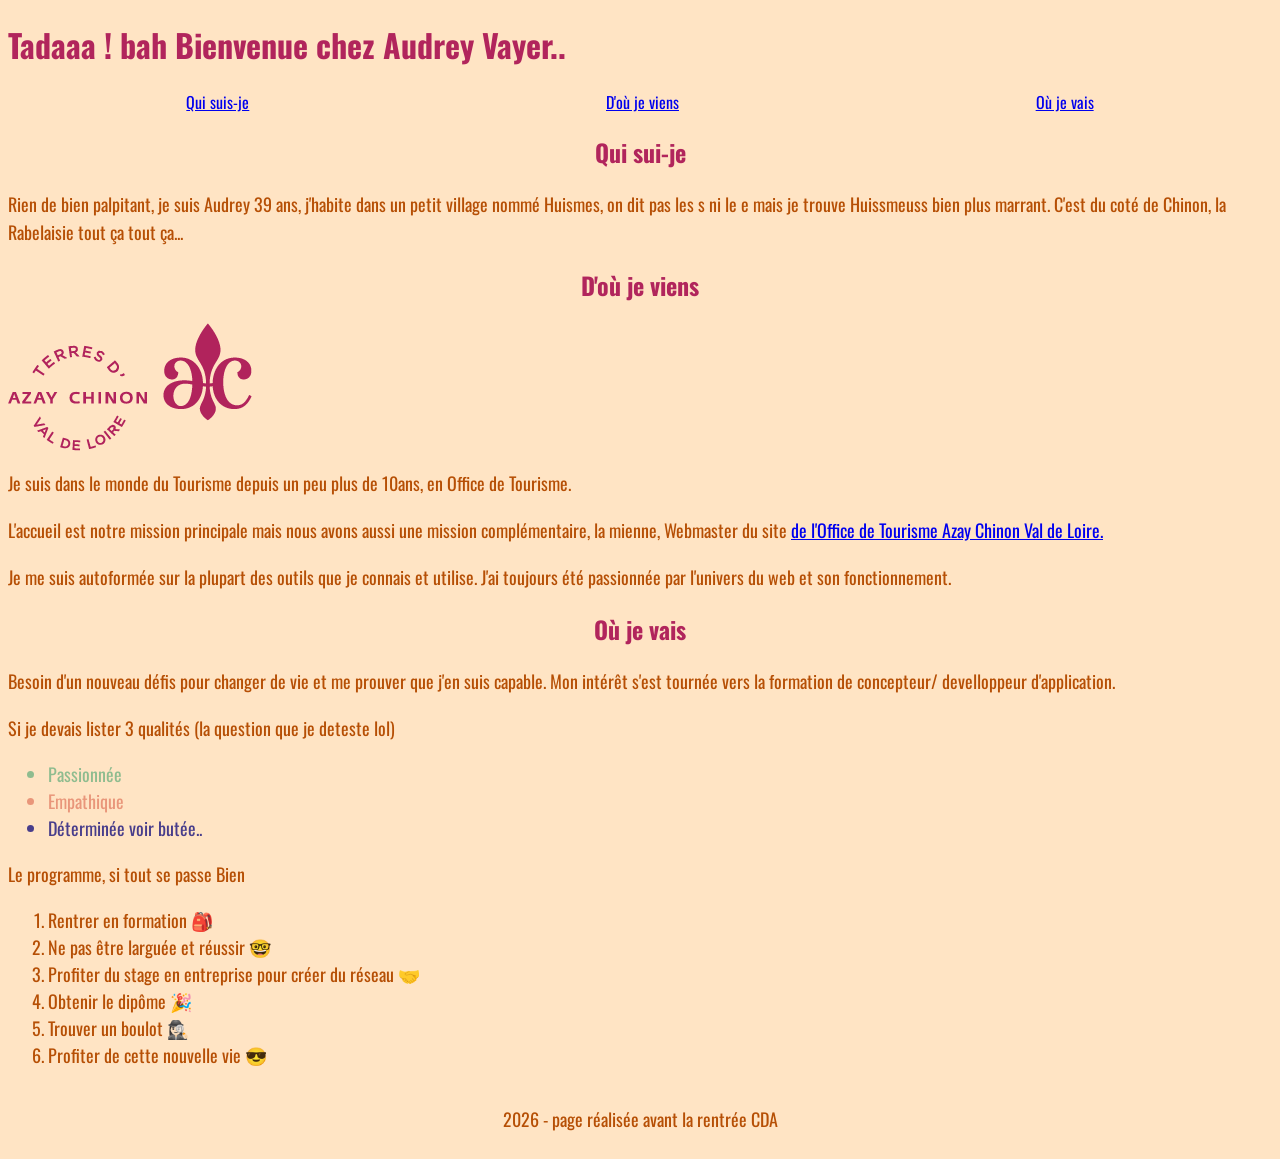
==== my-project/index.html @ 1847497f "savegarde" ====
<!DOCTYPE html>
<html lang="fr">
    <head>
        <meta charset="UTF-8">
        <meta name="viewport" content="width=device-width, inital-scale=1">
        <title> Ma page perso</title>
        <link rel="stylesheet" href="style.css">
        <link rel="preconnect" href="https://fonts.googleapis.com">
<link rel="preconnect" href="https://fonts.gstatic.com" crossorigin>
<link href="https://fonts.googleapis.com/css2?family=Oswald:wght@200..700&display=swap" rel="stylesheet">
    </head>
    <body>
        <header>
        <h1>Tadaaa ! bah Bienvenue chez Audrey Vayer..</h1>
        <nav>
            <a href="#Presentation"> Qui suis-je</a>
            <a href="#Parcours">D'où je viens</a>
            <a href="#Objectifs"> Où je vais</a>
        </nav>
        </header>
        <main>
        <section id="Presentation">
        <h2>Qui sui-je</h2>
        <p> Rien de bien palpitant, je suis Audrey 39 ans, j'habite dans un petit village nommé Huismes, on dit pas les s ni le e mais je trouve Huissmeuss bien plus marrant. C'est du coté de Chinon, la Rabelaisie tout ça tout ça... </p>
        </section>
        <section id="Parcours">
        <h2> D'où je viens</h2>
           <img src="images/logo-chinon.png" alt="Logo de notre office de Tourisme, inspiration fleur de lys">
        <p>Je suis dans le monde du Tourisme depuis un peu plus de 10ans, en Office de Tourisme.</p>
        <p> L'accueil est notre mission principale mais nous avons aussi une mission complémentaire, la mienne, Webmaster du site <a href="www.azay-chinon-valdeloire.com">de l'Office de Tourisme Azay Chinon Val de Loire.</a> </p>
        <p> Je me suis autoformée sur la plupart des outils que je connais et utilise. J'ai toujours été passionnée par l'univers du web et son fonctionnement.</p>
        </section>
        <section id="Objectifs">
        <h2>Où je vais</h2>
        <p>Besoin d'un nouveau défis pour changer de vie et me prouver que j'en suis capable. Mon intérêt s'est tournée vers la formation de concepteur/ develloppeur d'application.</p>
        <p>Si je devais lister 3 qualités (la question que je deteste lol)</p>
        <ul>
            <li class="passionnée">Passionnée</li>
            <li class="fidèle">Empathique</li>
            <li class="chiante">Déterminée voir butée..</li>
        </ul>
       <p>Le programme, si tout se passe Bien</p>
       <ol>
            <li>Rentrer en formation 🎒</li>
            <li>Ne pas être larguée et réussir 🤓</li>
            <li>Profiter du stage en entreprise pour créer du réseau 🤝</li>
            <li>Obtenir le dipôme 🎉</li>
            <li>Trouver un boulot 🕵🏻‍♀️</li>
            <li>Profiter de cette nouvelle vie 😎</li>
       </ol>
        </section>
        </main>
        <footer>
            <p>2026 - page réalisée avant la rentrée CDA</p>
        </footer>
        <script src="challenge.js"></script>
    </body>
</html>
---- my-project/style.css ----
*{
    box-sizing: border-box;
}
body{
    background-color: bisque;
    font-family:'Oswald', sans-serif;
}
.galerie{
    display: grid;
    grid-template-columns: 1fr 1fr 1fr;
    gap: 16px;
}
.conteneur{
    display: flex;
}
p{
    line-height: 1.6;
    font-size: 18px;
}
h1{
    color: #b1255c;
    font-size: 32px;
}
p{
    color: rgb(182, 79, 5);
}
ul{
    line-height: 1.5;
    font-size: 18px;
    color: rgb(182, 79, 5);
}
ol{
    line-height: 1.5;
    font-size: 18px;
    color: rgb(182, 79, 5);
   }
h1{font-size: 2rem;}
img{max-width: 100%;}

nav{
    display: flex;
    flex-direction: row;
    align-items: center;
    justify-content: space-around;
}
img{
    display: flex;
    justify-content: center;
}
.passionnée{
    color: darkseagreen;
}
.fidèle{
    color: darksalmon;
}
.chiante{
    color: darkslateblue;
}
h2{
    color: #b1255c;
    display: flex;
    justify-content: center;
}
footer{
    display: flex;
    justify-content: center;
}
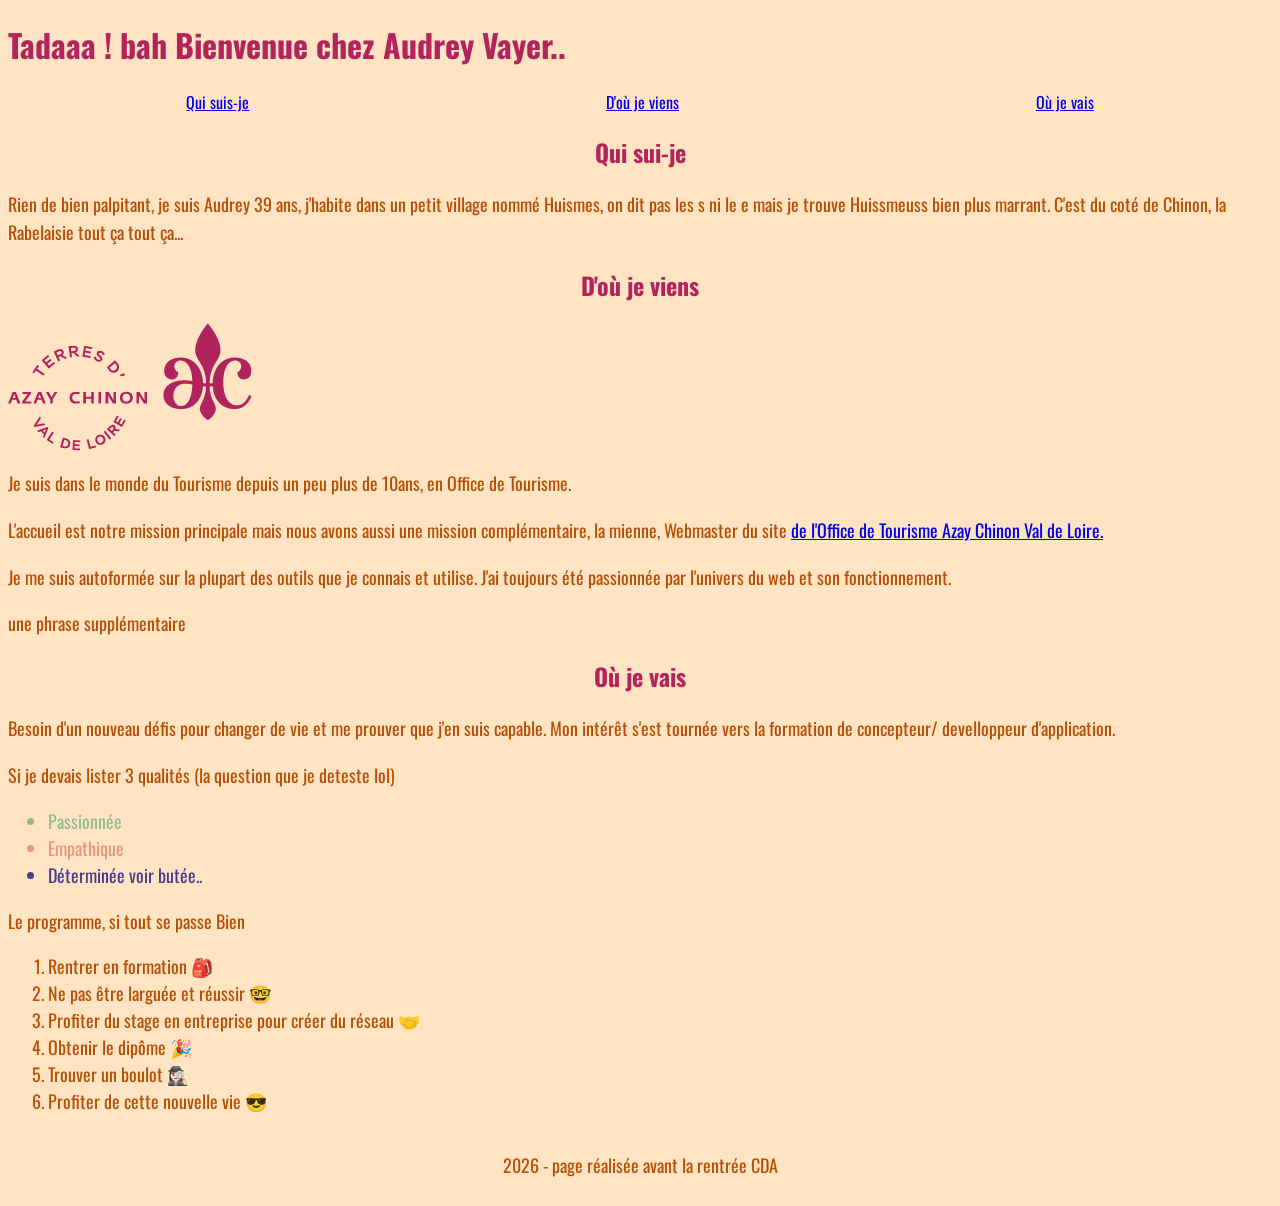
==== commit bd15feb1: "feat: new sentence" ====
--- a/my-project/index.html
+++ b/my-project/index.html
@@ -29,6 +29,7 @@
         <p>Je suis dans le monde du Tourisme depuis un peu plus de 10ans, en Office de Tourisme.</p>
         <p> L'accueil est notre mission principale mais nous avons aussi une mission complémentaire, la mienne, Webmaster du site <a href="www.azay-chinon-valdeloire.com">de l'Office de Tourisme Azay Chinon Val de Loire.</a> </p>
         <p> Je me suis autoformée sur la plupart des outils que je connais et utilise. J'ai toujours été passionnée par l'univers du web et son fonctionnement.</p>
+        <p>une phrase supplémentaire</p>
         </section>
         <section id="Objectifs">
         <h2>Où je vais</h2>
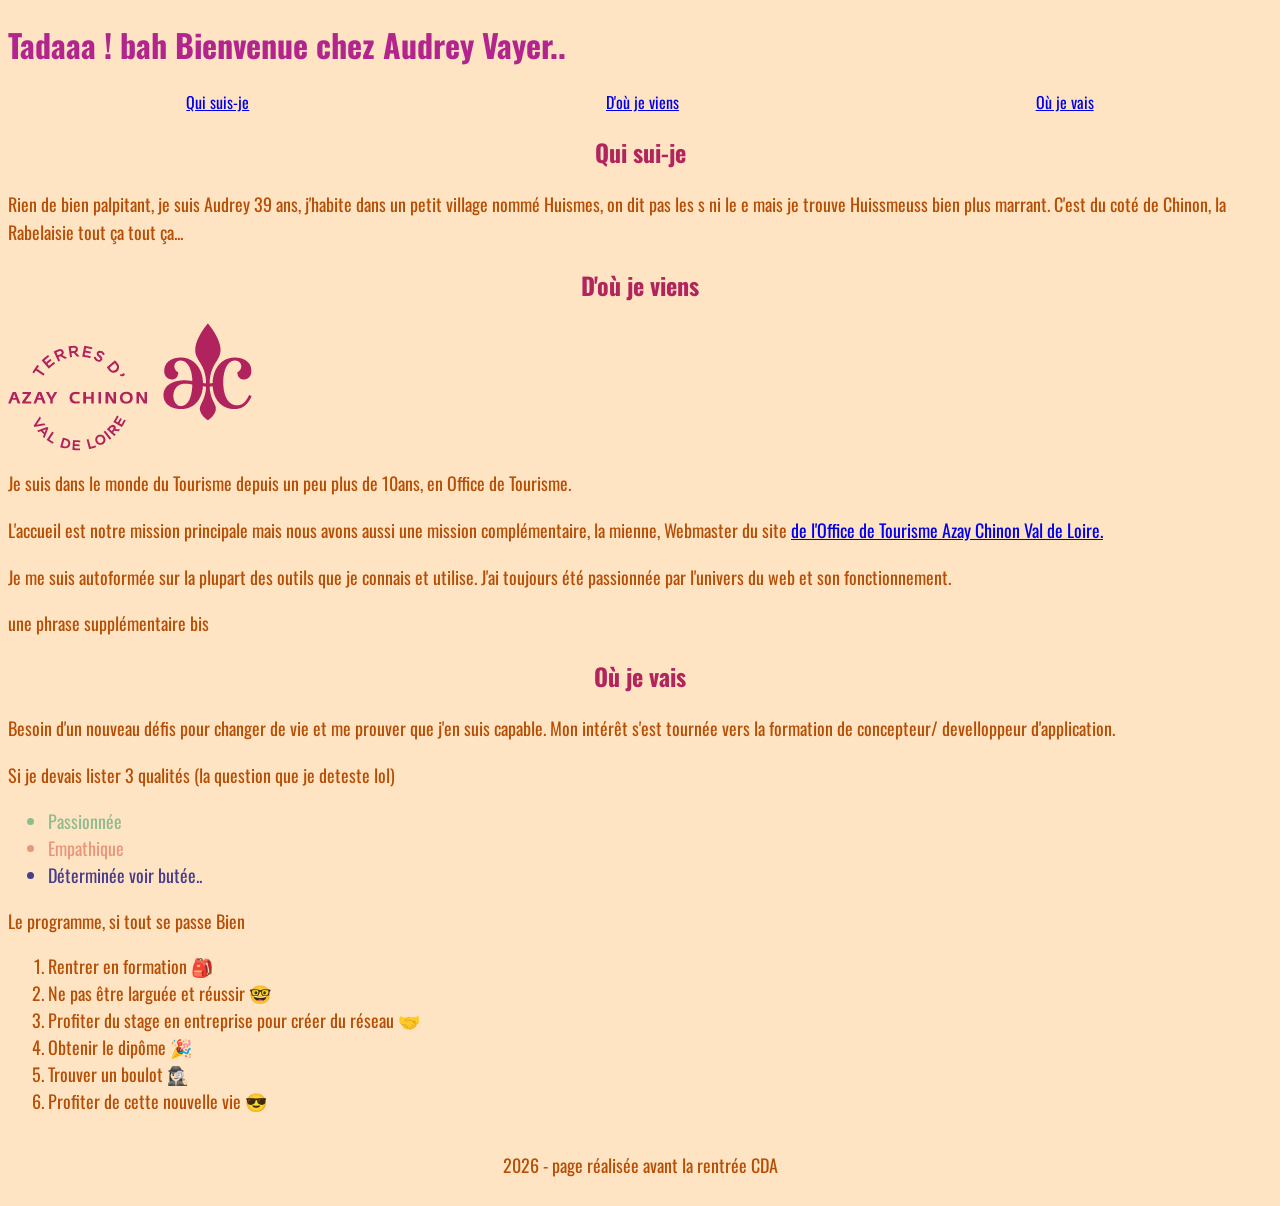
==== commit b5928b7f: "feat : add a paragraph" ====
--- a/my-project/index.html
+++ b/my-project/index.html
@@ -29,7 +29,7 @@
         <p>Je suis dans le monde du Tourisme depuis un peu plus de 10ans, en Office de Tourisme.</p>
         <p> L'accueil est notre mission principale mais nous avons aussi une mission complémentaire, la mienne, Webmaster du site <a href="www.azay-chinon-valdeloire.com">de l'Office de Tourisme Azay Chinon Val de Loire.</a> </p>
         <p> Je me suis autoformée sur la plupart des outils que je connais et utilise. J'ai toujours été passionnée par l'univers du web et son fonctionnement.</p>
-        <p>une phrase supplémentaire</p>
+        <p>une phrase supplémentaire bis</p>
         </section>
         <section id="Objectifs">
         <h2>Où je vais</h2>
--- a/my-project/style.css
+++ b/my-project/style.css
@@ -18,7 +18,7 @@
     font-size: 18px;
 }
 h1{
-    color: #b1255c;
+    color: #b1258c;
     font-size: 32px;
 }
 p{
@@ -64,4 +64,4 @@
 footer{
     display: flex;
     justify-content: center;
-}+}
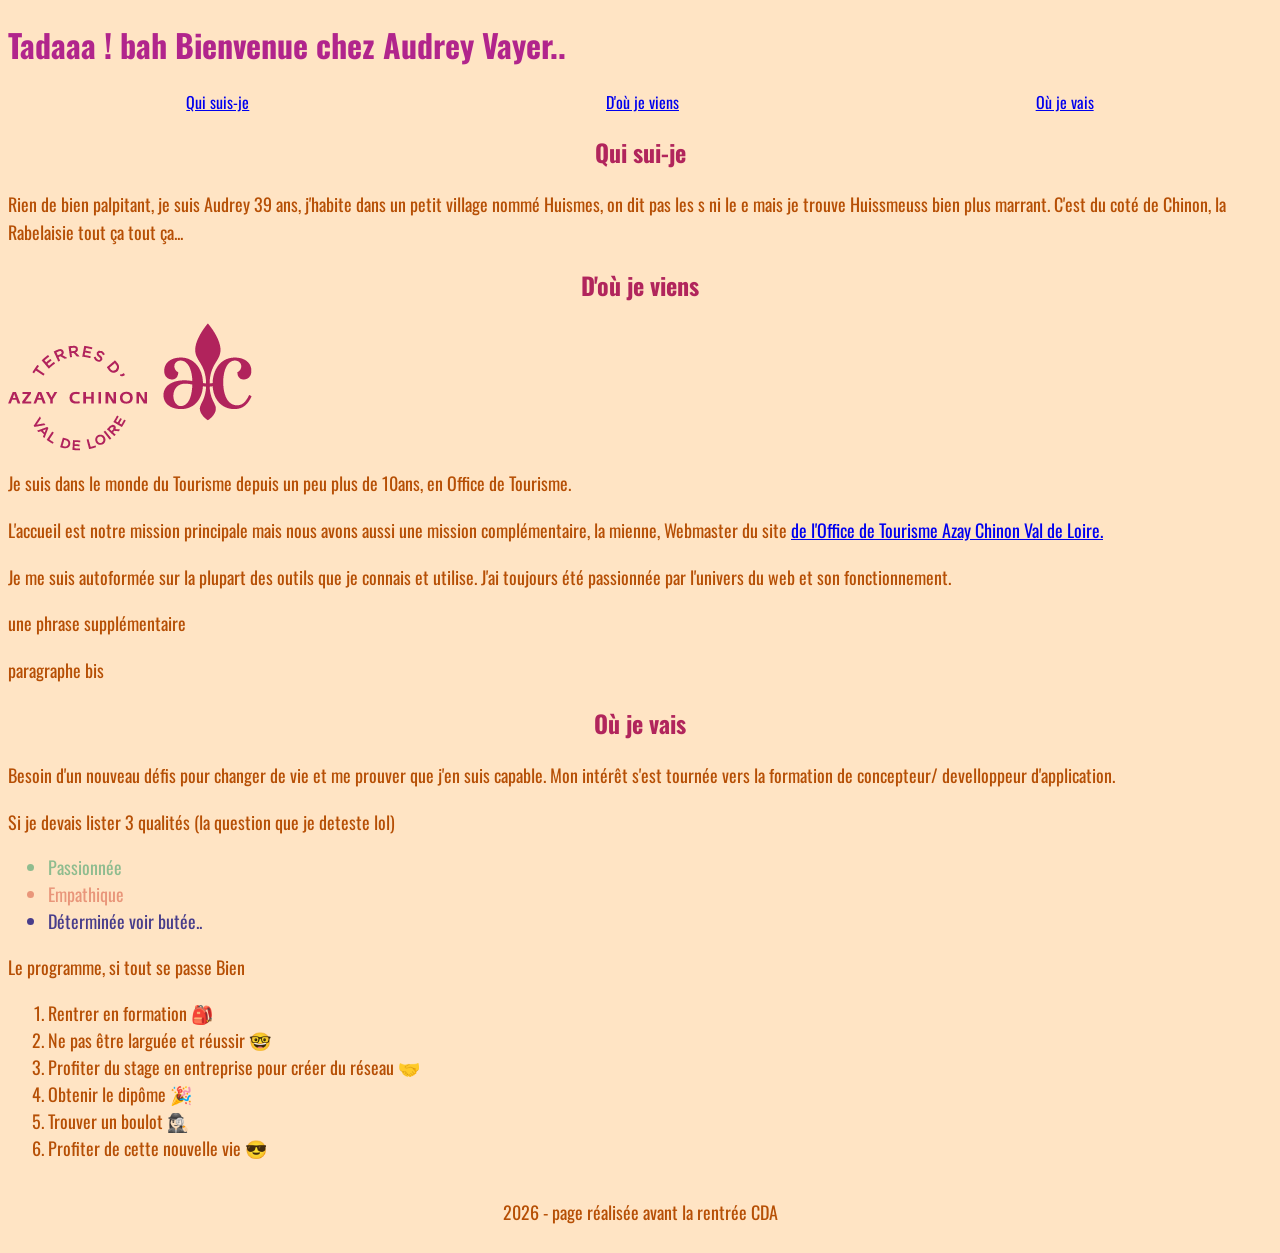
==== commit 4045e297: "feat: add a paragraph" ====
--- a/my-project/index.html
+++ b/my-project/index.html
@@ -29,7 +29,8 @@
         <p>Je suis dans le monde du Tourisme depuis un peu plus de 10ans, en Office de Tourisme.</p>
         <p> L'accueil est notre mission principale mais nous avons aussi une mission complémentaire, la mienne, Webmaster du site <a href="www.azay-chinon-valdeloire.com">de l'Office de Tourisme Azay Chinon Val de Loire.</a> </p>
         <p> Je me suis autoformée sur la plupart des outils que je connais et utilise. J'ai toujours été passionnée par l'univers du web et son fonctionnement.</p>
-        <p>une phrase supplémentaire bis</p>
+        <p>une phrase supplémentaire</p>
+             <p>paragraphe bis</p>
         </section>
         <section id="Objectifs">
         <h2>Où je vais</h2>
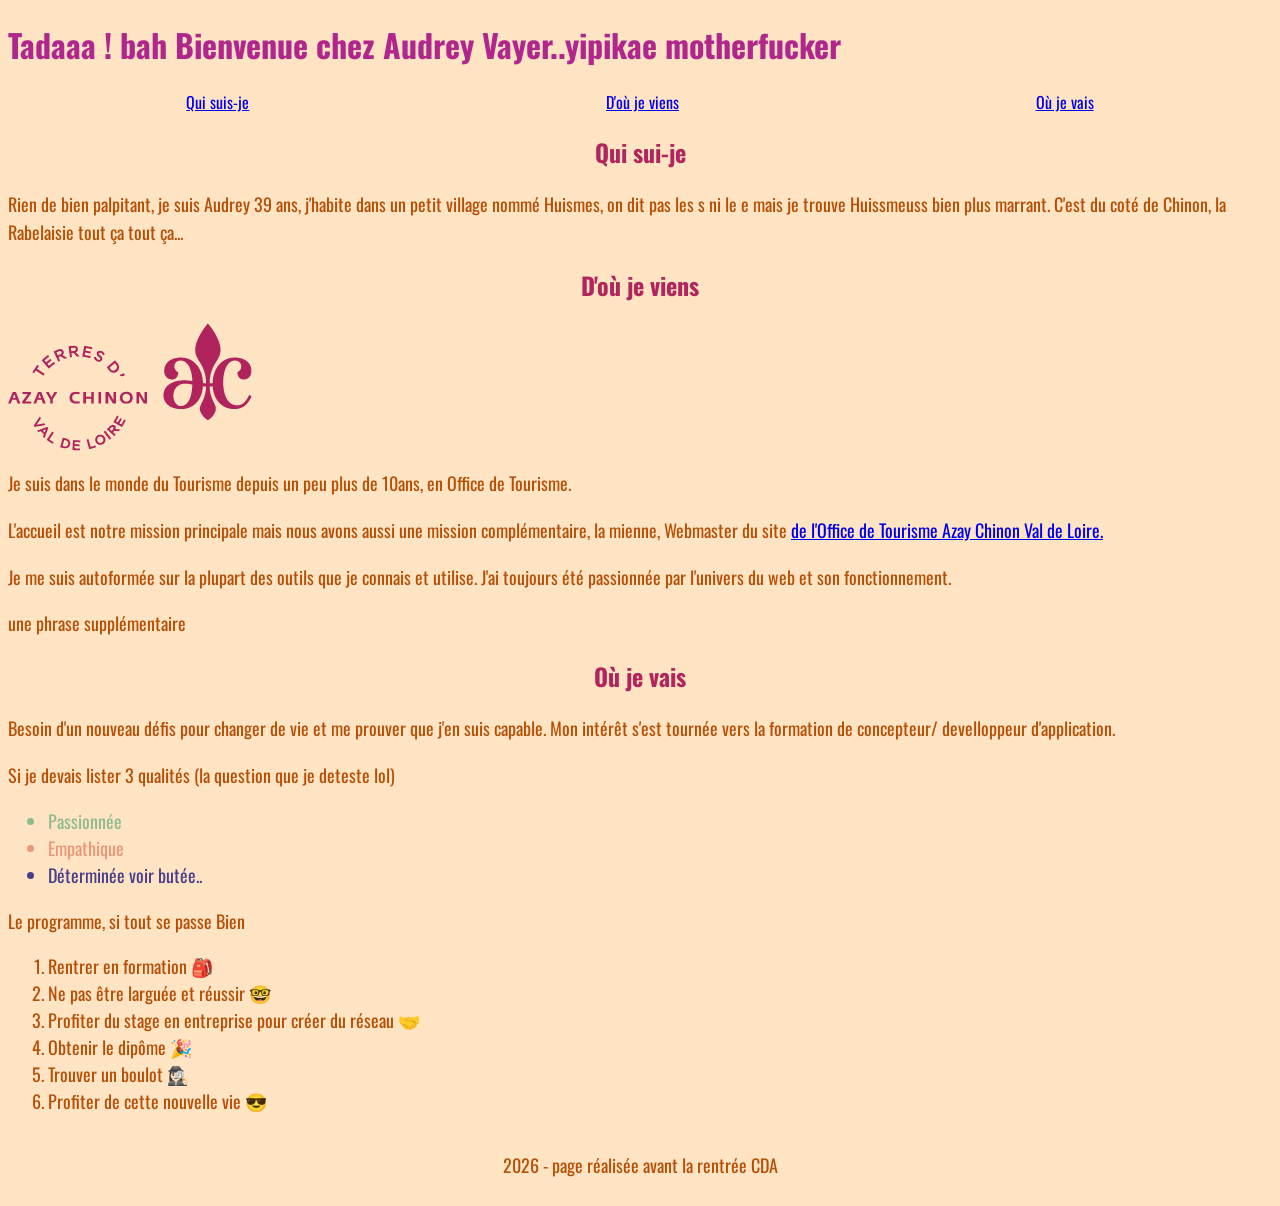
==== commit e50fbbe2: "Update header text in index.html" ====
--- a/my-project/index.html
+++ b/my-project/index.html
@@ -11,7 +11,7 @@
     </head>
     <body>
         <header>
-        <h1>Tadaaa ! bah Bienvenue chez Audrey Vayer..</h1>
+        <h1>Tadaaa ! bah Bienvenue chez Audrey Vayer..yipikae motherfucker</h1>
         <nav>
             <a href="#Presentation"> Qui suis-je</a>
             <a href="#Parcours">D'où je viens</a>
@@ -30,7 +30,6 @@
         <p> L'accueil est notre mission principale mais nous avons aussi une mission complémentaire, la mienne, Webmaster du site <a href="www.azay-chinon-valdeloire.com">de l'Office de Tourisme Azay Chinon Val de Loire.</a> </p>
         <p> Je me suis autoformée sur la plupart des outils que je connais et utilise. J'ai toujours été passionnée par l'univers du web et son fonctionnement.</p>
         <p>une phrase supplémentaire</p>
-             <p>paragraphe bis</p>
         </section>
         <section id="Objectifs">
         <h2>Où je vais</h2>
@@ -57,4 +56,4 @@
         </footer>
         <script src="challenge.js"></script>
     </body>
-</html>+</html>
--- a/my-project/style.css
+++ b/my-project/style.css
@@ -18,7 +18,7 @@
     font-size: 18px;
 }
 h1{
-    color: #b1258c;
+    color: #b1268c;
     font-size: 32px;
 }
 p{
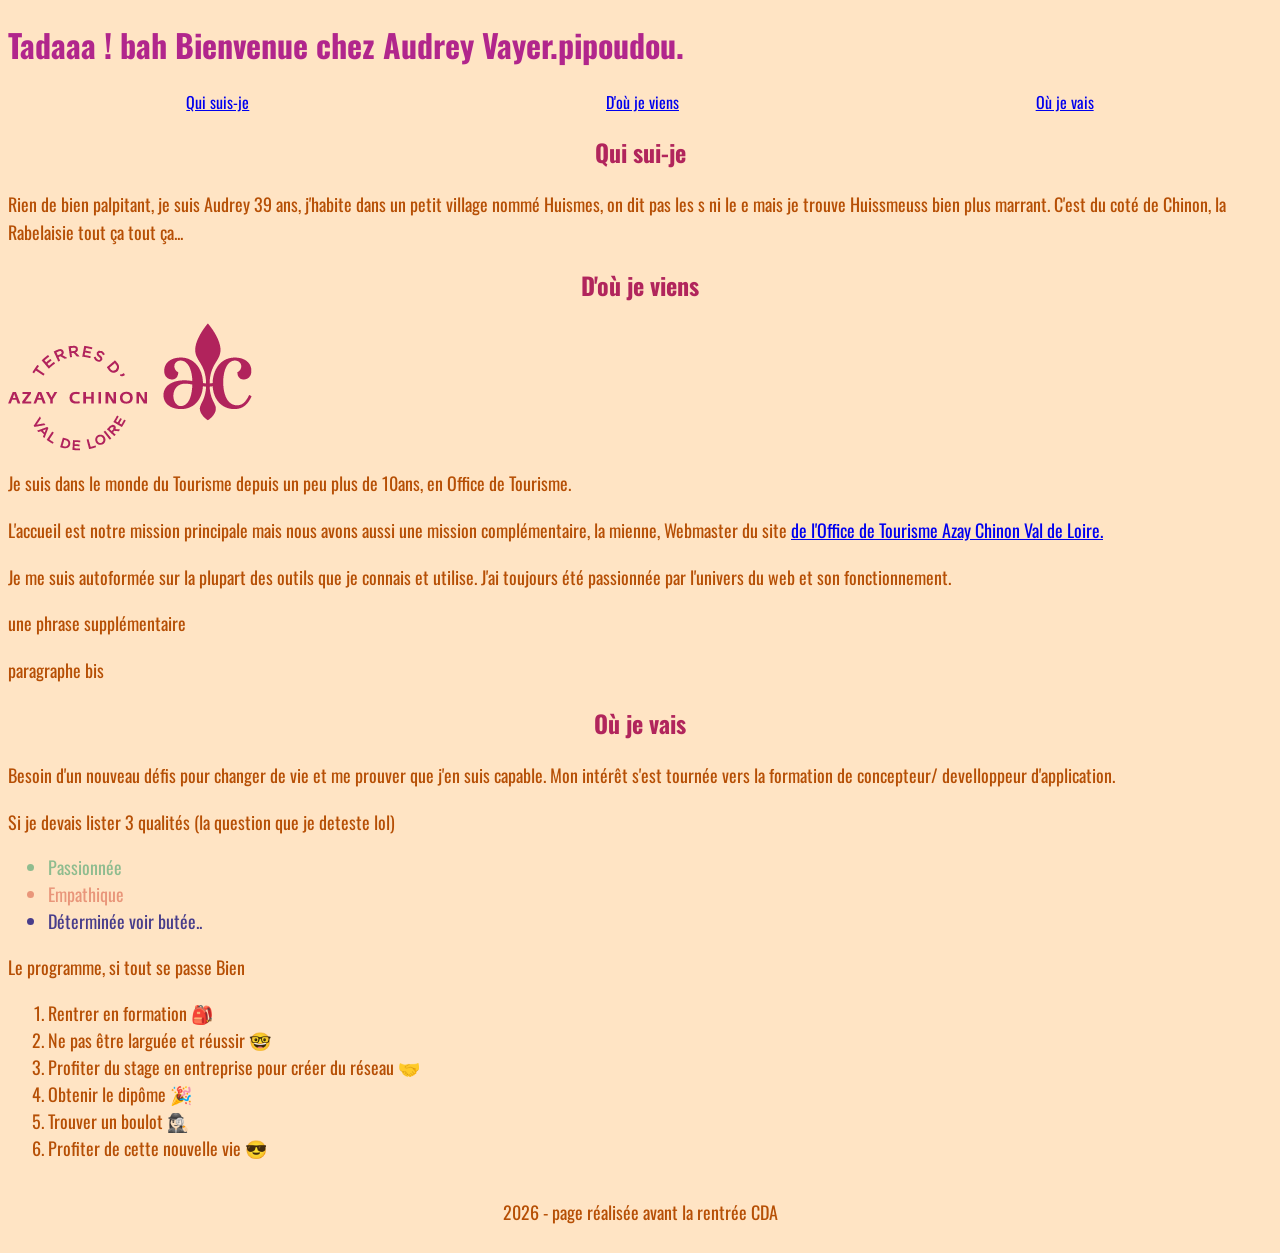
==== commit 00003e9e: "feat: add about section" ====
--- a/my-project/index.html
+++ b/my-project/index.html
@@ -11,7 +11,7 @@
     </head>
     <body>
         <header>
-        <h1>Tadaaa ! bah Bienvenue chez Audrey Vayer..yipikae motherfucker</h1>
+        <h1>Tadaaa ! bah Bienvenue chez Audrey Vayer.pipoudou.</h1>
         <nav>
             <a href="#Presentation"> Qui suis-je</a>
             <a href="#Parcours">D'où je viens</a>
@@ -30,6 +30,7 @@
         <p> L'accueil est notre mission principale mais nous avons aussi une mission complémentaire, la mienne, Webmaster du site <a href="www.azay-chinon-valdeloire.com">de l'Office de Tourisme Azay Chinon Val de Loire.</a> </p>
         <p> Je me suis autoformée sur la plupart des outils que je connais et utilise. J'ai toujours été passionnée par l'univers du web et son fonctionnement.</p>
         <p>une phrase supplémentaire</p>
+             <p>paragraphe bis</p>
         </section>
         <section id="Objectifs">
         <h2>Où je vais</h2>
@@ -56,4 +57,4 @@
         </footer>
         <script src="challenge.js"></script>
     </body>
-</html>
+</html>
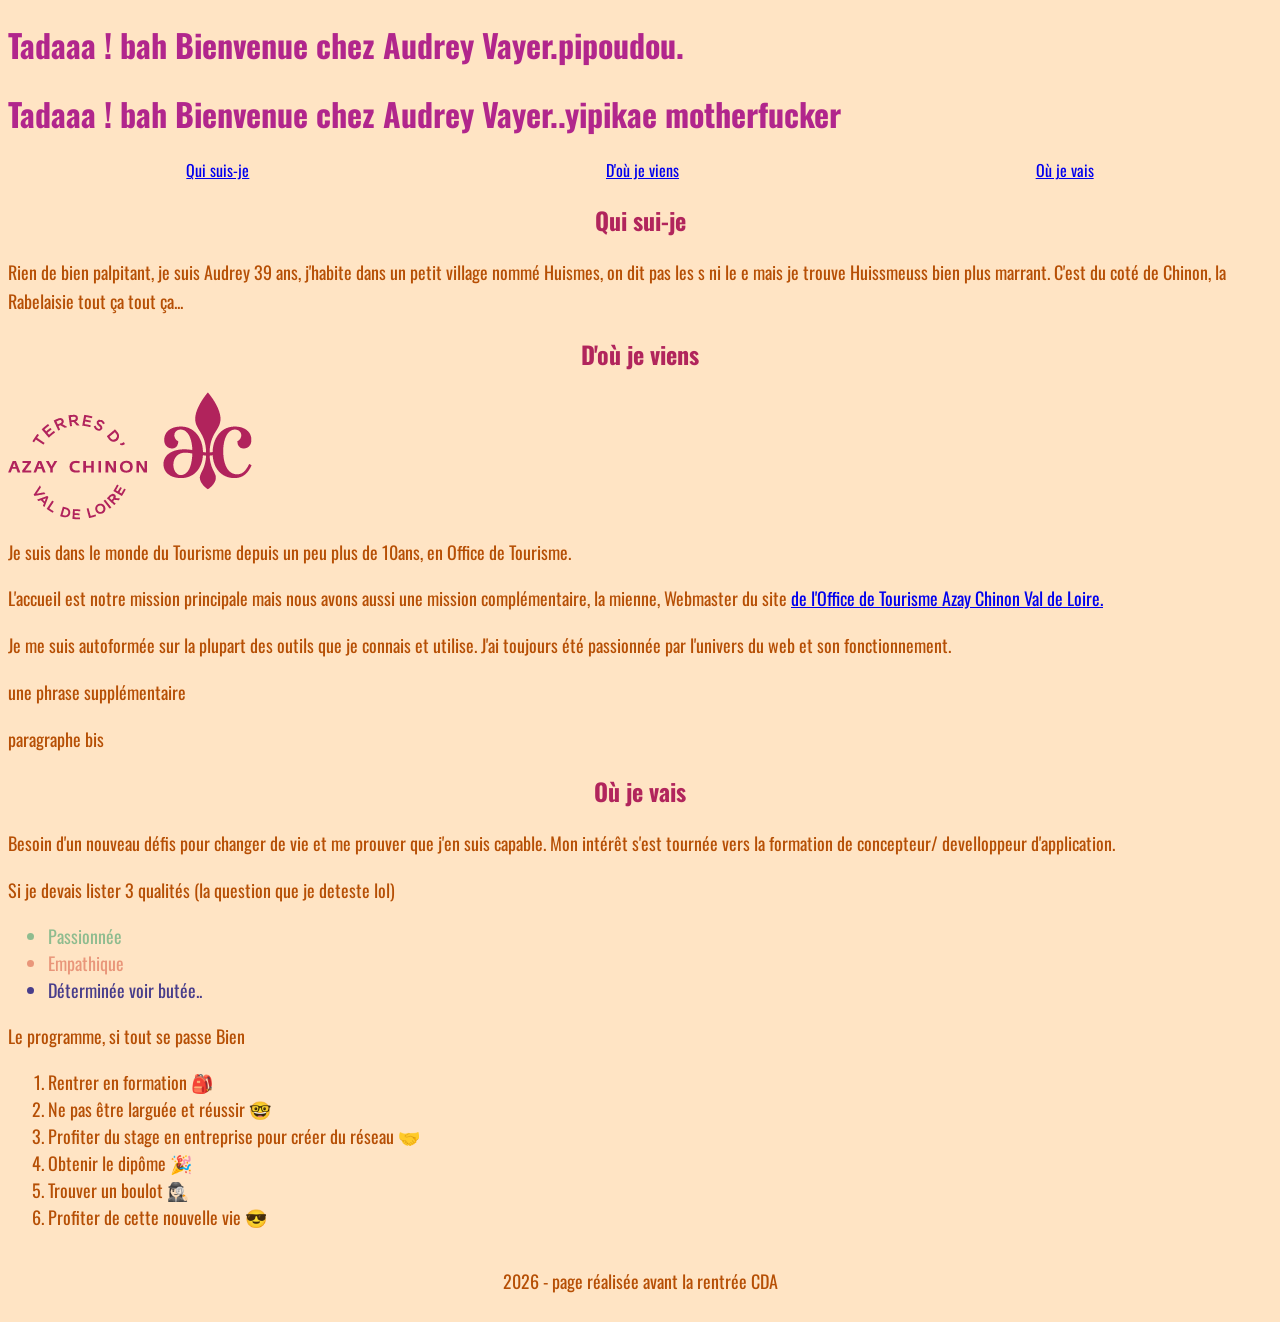
==== commit 60e1fd63: "Merge branch 'master' into feat/about-section" ====
--- a/my-project/index.html
+++ b/my-project/index.html
@@ -12,6 +12,7 @@
     <body>
         <header>
         <h1>Tadaaa ! bah Bienvenue chez Audrey Vayer.pipoudou.</h1>
+        <h1>Tadaaa ! bah Bienvenue chez Audrey Vayer..yipikae motherfucker</h1>
         <nav>
             <a href="#Presentation"> Qui suis-je</a>
             <a href="#Parcours">D'où je viens</a>
@@ -57,4 +58,4 @@
         </footer>
         <script src="challenge.js"></script>
     </body>
-</html>+</html>
